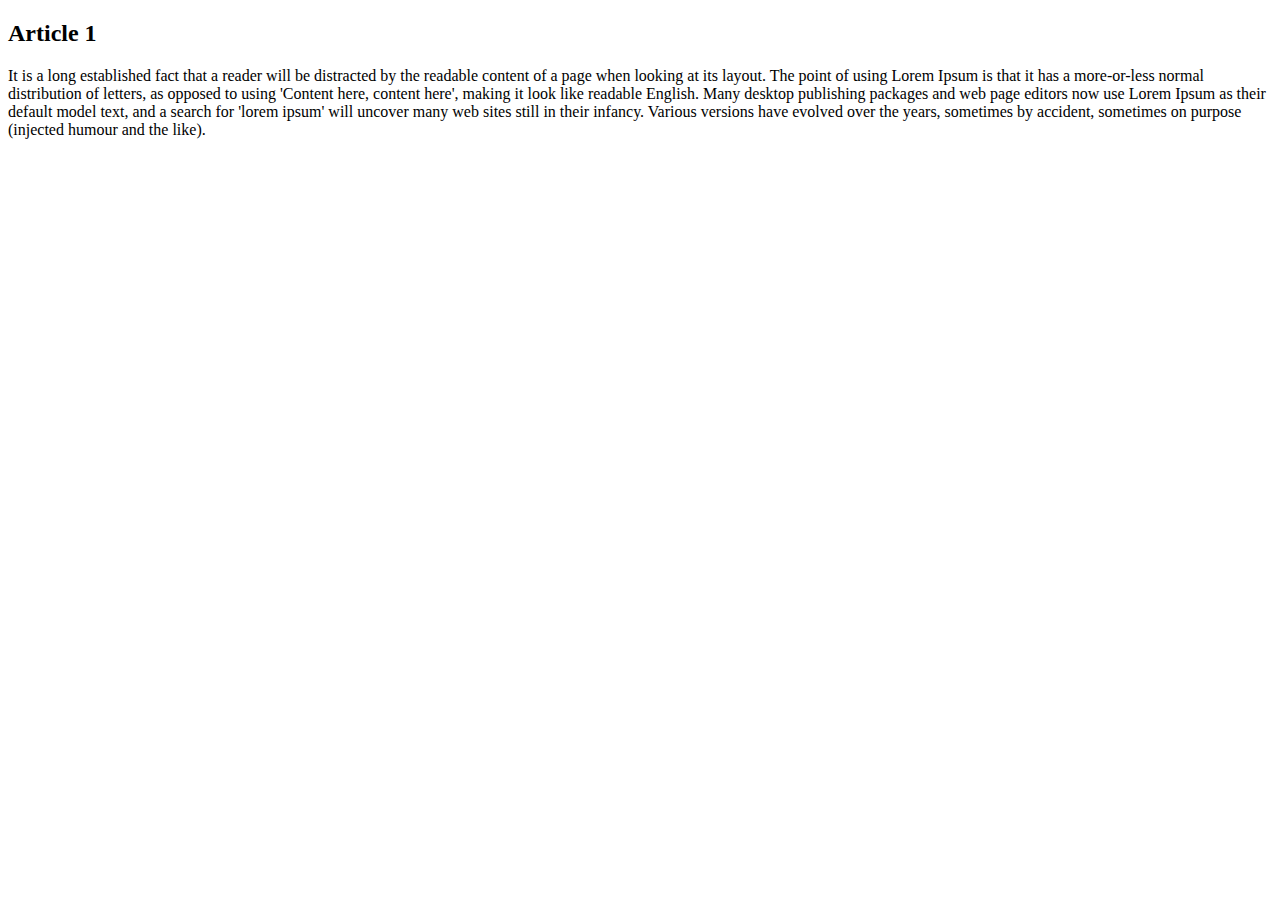
==== ui/article-one.html @ 189b996b "Added article one" ====
<!DOCTYPE html>
<html>
<head>
	<title>Article 1</title>
</head>
<body>
<h2>Article 1</h2>
<p>
	It is a long established fact that a reader will be distracted by the readable content of a page when looking at its layout. The point of using Lorem Ipsum is that it has a more-or-less normal distribution of letters, as opposed to using 'Content here, content here', making it look like readable English. Many desktop publishing packages and web page editors now use Lorem Ipsum as their default model text, and a search for 'lorem ipsum' will uncover many web sites still in their infancy. Various versions have evolved over the years, sometimes by accident, sometimes on purpose (injected humour and the like).
</p>
</body>
</html>
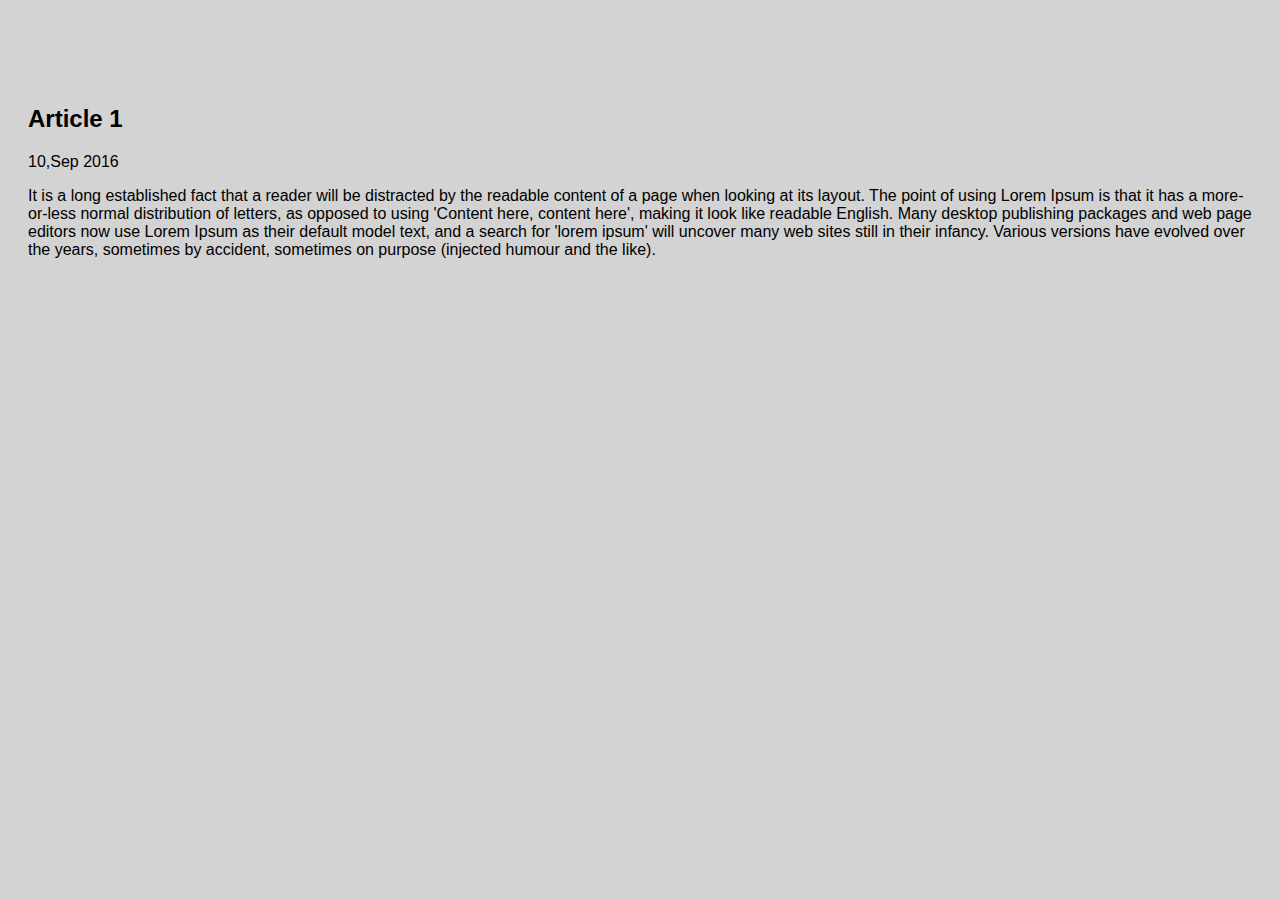
==== commit 7aab7a9a: "Added binding to the page" ====
--- a/ui/article-one.html
+++ b/ui/article-one.html
@@ -2,11 +2,22 @@
 <html>
 <head>
 	<title>Article 1</title>
+	<link rel="stylesheet" type="text/css" href="style.css" />
+	<meta name="viewport" content="width=device-width, intial-scale=1" />
 </head>
 <body>
-<h2>Article 1</h2>
-<p>
-	It is a long established fact that a reader will be distracted by the readable content of a page when looking at its layout. The point of using Lorem Ipsum is that it has a more-or-less normal distribution of letters, as opposed to using 'Content here, content here', making it look like readable English. Many desktop publishing packages and web page editors now use Lorem Ipsum as their default model text, and a search for 'lorem ipsum' will uncover many web sites still in their infancy. Various versions have evolved over the years, sometimes by accident, sometimes on purpose (injected humour and the like).
-</p>
+<div class='container'>
+	<div>
+		<h2>Article 1</h2>
+	</div>
+	<div>
+		10,Sep 2016
+	</div>
+	<div>
+		<p>
+			It is a long established fact that a reader will be distracted by the readable content of a page when looking at its layout. The point of using Lorem Ipsum is that it has a more-or-less normal distribution of letters, as opposed to using 'Content here, content here', making it look like readable English. Many desktop publishing packages and web page editors now use Lorem Ipsum as their default model text, and a search for 'lorem ipsum' will uncover many web sites still in their infancy. Various versions have evolved over the years, sometimes by accident, sometimes on purpose (injected humour and the like).
+		</p>
+	</div>
+</div>
 </body>
 </html>--- a/ui/style.css
+++ b/ui/style.css
@@ -0,0 +1,28 @@
+body {
+    font-family: sans-serif;
+    background-color: lightgrey;
+    margin-top: 75px;
+}
+.container {
+	margin:0 auto;
+	padding-top:10px;
+	padding-left: 20px;
+	padding-right: 20px;
+}
+
+.center {
+    text-align: center;
+}
+
+.text-big {
+    font-size: 300%;
+}
+
+.bold {
+    font-weight: bold;
+}
+
+.img-medium {
+    height: 200px;
+}
+
